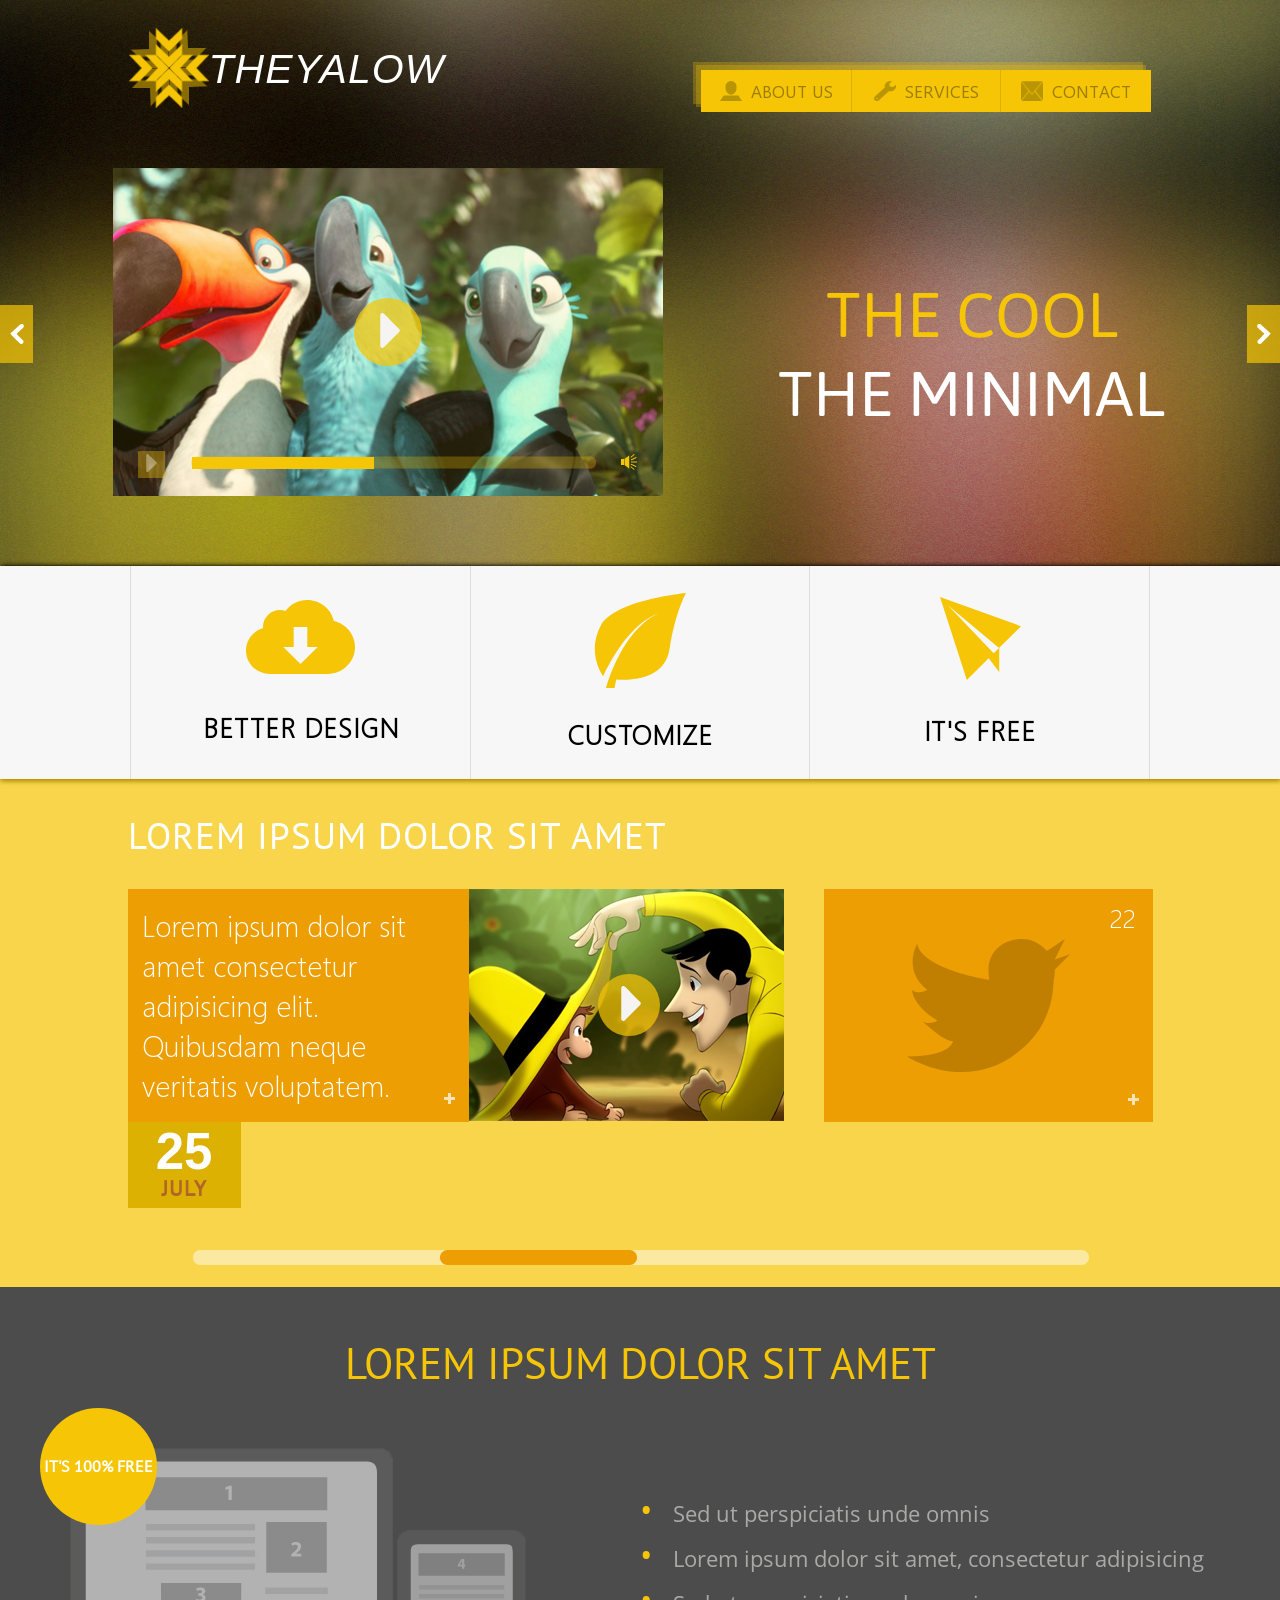
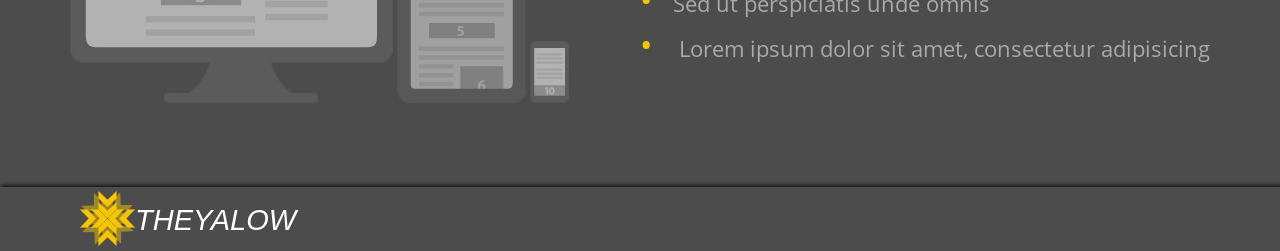
==== index.html @ fd42708f "init: first commit" ====
<!DOCTYPE html>
<html lang="en">
<head>
    <meta charset="UTF-8">
    <meta http-equiv="X-UA-Compatible" content="IE=edge">
    <meta name="viewport" content="width=device-width, initial-scale=1.0">
    <title>TheYalow</title>
    <link rel="stylesheet" href="style.css"> 
</head>
<body>
    <div class="banner-and-header">
        <header>
            <div class="logo">
                <a href="#"><img class="logo-img"src="./assets/logo.png" alt="logo"></a>
                <a href="#"><h1 class="logo-text">TheYalow</h1></a>
            </div>
            <nav>
                <ul>
                    <li>
                        <img src="./assets/about-img.png">
                        <a href="#">ABOUT US</a>
                    </li>
                    <li>
                        <img src="./assets/services-img.png">
                        <a href="#">SERVICES</a>
                    </li>
                    <li>
                        <img src="./assets/contact-icon.png">
                        <a href="#">CONTACT</a>
                    </li>
                </ul>
            </nav>
        </header>
        <main>
            <div class="slider">
                <div class="arrow controlsOnHover left-arrow">
                    <img class="arrow-left-img" src="assets/left-control-arrow.png">
                </div>
                <div class="video-container">
                    <video src="./assets/Rio Soundtrack - Let Me Take You To Rio.mp4" width="550" poster="./assets/player.png"  class="video">    Sorry, your browser doesn't support embedded videos.</video>
                    <button class="play-button controlsOnHover"><img src="./assets/play-button.png" alt="play" class="play-button-img"></button>
                    <div class="controls-container">
                        <ul class="controls">
                            <li>
                                <button class="smaller-play-button  controlsOnHover"><img src="./assets/smaller-play-button.png" class="smaller-play-button-img"></button>
                            </li>
                            <li>    
                                <img src="./assets/progress-bar.png" alt="progresbar">
                            </li>
                            <li>
                                <img class="volume-icon" src="./assets/volume.png" alt="volume-controller">
                            </li>
                        </ul>
                    </div>
                </div>
                <div class="textbox">
                    <p>
                        <span>THE COOL</span> THE MINIMAL
                    </p>
                </div>
                <div class="arrow controlsOnHover right-arrow">
                    <img class="arrow-right-img" src="assets/right-control-arrow.png">
                </div>     
            </div>
            <div class="icon-area">
                <ul>
                    <li>
                        <img src="./assets/first-column-img.svg" alt="first-column-image">
                        <h3>BETTER DESIGN</h3>
                    </li>
                    <li>
                        <img src="./assets/second-column-img.svg" alt="second-column-image">
                        <h3>CUSTOMIZE</h3>
                    </li>
                    <li>
                        <img src="./assets/third-column-img.svg" alt="third-column-image">
                        <h3>IT'S FREE</h3>
                    </li>
                </ul>
            </div>
        </main>
        <section class="section1">
            <div class="scroll1-2">
                <div class="scroll_1">
                    <h2>LOREM IPSUM DOLOR SIT AMET</h2>
                    <div class="content">
                        <div class="section1-paragraph">
                            <p>Lorem ipsum dolor sit amet consectetur adipisicing elit. Quibusdam neque veritatis voluptatem.</p>
                            <button class="scroll1-add addBtnHover"><img alt="add-image" src="./assets/ADD-image.svg"></button>
                        </div>
                        <video src="" poster="./assets/video-poster.svg" class="section1-video"></video>
                        <button class="section1-play-button controlsOnHover"><img src="./assets/play-button.png"></button>
                    </div>
                    <div class="date-block">
                        <h1>25</h1>
                        <h2>JULY</h2>
                    </div>
                </div>
                <div class="scroll_2">
                    <img alt="twitter-icon" src="./assets/twitter.svg">
                    <h3>22</h3>
                    <button class="scroll2-add addBtnHover"><img alt="scroll2-add" src="./assets/ADD-image.svg"></button>
                </div>
            </div>
            <img class="slidebar" src="./assets/slidebar.svg">
        </section>
        <section class="section2">
            <h1 class="section2-header">Lorem ipsum dolor sit amet</h1>
            <div class="section2-content">
                <div class="computers">
                    <div class="oneThousandPercentFree">
                        <h4>IT'S 100% Free</h4>
                    </div>
                    <img src="./assets/PC image.svg" alt="pc img">
                    <img src="./assets/tablet img.svg" alt="tablet img">
                    <img src="./assets/smartphone img.svg" alt="smartphone img">
                </div>
                <ul>
                    <li>Sed ut perspiciatis unde omnis</li>
                    <li>Lorem ipsum dolor sit amet, consectetur adipisicing </li>
                    <li>Sed ut perspiciatis unde omnis</li>
                    <li> Lorem ipsum dolor sit amet, consectetur adipisicing </li>
                </ul>
            </div>
        </section>
        <footer>
            <div class="logo">
                <a href="#"><img class="footer-logo-img"src="./assets/logo.png" alt="logo"></a>
                <a href="#"><h1 class="footer-logo-text">TheYalow</h1></a>
            </div>
        </footer>
    </div>
</body>
</html>
---- style.css ----
@font-face {
    font-family: "Asap-Regular";
    src: url(./assets/fonts/Asap-Regular.otf);
}
@font-face {
    font-family: "OpenSans";
    src: url(./assets/fonts/OpenSans-Regular.ttf);
}
@font-face {
    font-family: "PTSans";
    src: url(./assets/fonts/PTS55F.ttf);
}
@font-face {
    font-family: "SegoeWP";
    src: url(./assets/fonts/SegoeWP.woff);
}
@font-face {
    font-family: "SegoeWP-light";
    src: url(./assets/fonts/segoe-wp-light.ttf);
}
*{
    margin:0;
    padding:0;
    box-sizing: border-box;
    text-decoration: none;
    list-style: none;
    color:white;
}
.banner-and-header:before{
    position:absolute;
    content: "";
    width:100%;
    min-height:566px;
    background: url("./assets/Layer\ 20\ \(1\).svg") center;
    background-size: 100% 100%;
    z-index: -1;
}
.logo{
   display:flex;
   align-items:center;
   margin-top:27px; 
}
.logo-img{
    height:80px;
    width:80px;
}
.logo-text{
    font-size:41px;
    color:white;
    font-family:'Lucida Sans', 'Lucida Sans Regular', 'Lucida Grande', 'Lucida Sans Unicode', Geneva, Verdana, sans-serif;
    font-style: italic;
    font-weight: 400;
    text-transform: uppercase;
    letter-spacing: 1px;
}
.banner-and-header header{
    display:flex;
    justify-content: space-around;
    flex-wrap:wrap;
}
header nav{
    margin-top:70px;
}
header nav ul{
    display:flex;
    box-shadow:-5px -5px rgba(245, 197,6,.27),-8px -8px rgba(245, 197,6,.27);
}
header nav ul li{
    width:150px;
    height:42px;
    background-color:#F5C506;
    display:flex;
    align-items: center;
    justify-content: center;

}
header nav ul li img{
    width:22px;
    height:20px;
    margin-right:9px;
}
nav ul li:nth-child(2){
    border-left:solid 1px rgba(0,0,0,0.1);
    border-right:solid 1px rgba(0,0,0,0.1);
}
header nav ul li a{
    color:#9B7D08;
    font-size:17px;
    font-family: "SegoeWP";
}
header nav ul li:hover{
    background-color:yellow;
    transition: .5s;
}
main .slider{
    min-height: 270px;
    height:auto;
    width:100%;
    display:flex;
    justify-content: space-evenly;
    align-items: center;
    margin-top:56px;
    margin-bottom:70px;
    flex-wrap: wrap;
}
main .arrow{
    background-color:rgba(245, 197, 6,0.7);
    height:58px;
    width:33px;
    display:flex;
    align-items: center;
    justify-content: center;
}
.left-arrow{
    position:absolute;
    left:0;
}
.right-arrow{
    position:absolute;
    right:0;
}
.video{
    z-index:-1;
}
.play-button{
    position:absolute;
    margin-left:-309px;
    margin-top:calc((328px / 2) - 34px);
    background-color:rgba(245, 197, 6, 0.726);
    border:none;
    height:68px;
    width:68px;
    border-radius:50%;
}
.controlsOnHover:hover{
    cursor:pointer;
    background-color: rgba(245, 197, 6, 1);
}
.play-button-img{
    margin-left:5px;
}
.smaller-play-button{
    border:none;
    width:27px;
    height:27px;
    background-color: rgba(245, 197, 6, 0.36);
}

.controls-container{
    position:absolute;
    margin-top:-49px;
    width:550px;
}
.controls {
    display:flex;
    align-items: center;
    justify-content: space-evenly;
}
.volume-icon:hover{
    cursor:pointer;
}
.textbox{
    height:121px;
    width:392px;
    text-align: center;
    font-size:63px;
    font-family: "Asap-Regular";
}
.textbox span{
    color:#F5C506;
}
.icon-area{
    margin-top:-4px;
    box-shadow: black 2px 0px 5px,black 0px 2px 5px;
    background: url(./assets/iconarea-bg.svg);
}
.icon-area ul{
    display:flex;
    justify-content: center;
}
.icon-area ul li{
    display:flex;
    flex-direction: column;
    justify-content:space-evenly;
    align-items: center;
    width:340px;
    height:213px;
}
.icon-area ul li:nth-child(1){
    border-left:solid 1px rgba(0,0,0,0.1);

}
.icon-area ul li:nth-child(2){
    border-right:solid 1px rgba(0,0,0,0.1);
    border-left:solid 1px rgba(0,0,0,0.1);
}
.icon-area ul li:nth-child(3){
    border-right:solid 1px rgba(0,0,0,0.1);
}

.icon-area ul li h3{
    color:black;
    font-family: "SegoeWP-light";
    letter-spacing: 1px;
    font-size:27px;
}
.section1{
    background: rgba(245, 197, 6, 0.726);
    display:flex;
    flex-direction: column;
    justify-content: center;
    align-items: center;
}
.scroll1-2{
    display:flex;
    justify-content: center;
    align-items: center;
    flex-wrap:wrap;
}
.scroll_1{
    margin-top:42px;
}
.scroll_1 h2{
    font-family: "PTSans";
    font-size:37px;
    text-align: left;
    line-height: 28px;
    letter-spacing: 1px;
    font-weight: lighter;
}
.content{
    display:flex;
    margin-top:40px;
}
.section1-paragraph{
    height:233px;
    width:341px;
    background-color:#ec9e03;
    display:flex;
    align-items:center;
    justify-content: center;
}
.section1-paragraph p{
    max-width:272px;
    font-family: "SegoeWP-light";
    font-size:29px;
    text-align:left;
}
.date-block{
    text-align: center;
    width:113px;
    height:86px;
    background-color:#ddb101;
    font-family: 'Segoe UI', Tahoma, Geneva, Verdana, sans-serif;
}
.date-block h1{
    font-size:51px;
    text-align: center;
}
.date-block h2{
    font-size:21px;
    color:#B26529;
    font-weight: bold;
    text-align: center;
    line-height: 15px;
}
.scroll1-add{
    align-self:flex-end;
    margin-bottom:15px;
    margin-left:30px;
    border:none;
    background:none;
}
.addBtnHover:hover{
    cursor:pointer;
    transform:scale(1.4,1.4);
    transition: .5s;
}

.scroll_2{
    width:329px;
    height:233px;
    background-color:#ec9e03;
    display:flex;
    justify-content:center;
    align-items:center;
    margin-top:24px;
    margin-left:40px;
}
.slidebar{
    margin-top:42px;
    padding-bottom:22px;
}
.section1-play-button{
    position:Absolute;
    height:62px;
    width:62px;
    background-color:rgba(245, 197, 6, 0.721);
    border:none;
    border-radius:50%;
    z-index:2; 
    margin-left:470px;
    margin-top:85.5px;
}
.section1-video{
    z-index:1;
}
.section1-play-button img{
    margin-left:5px;
}
.scroll_2 h3{
    position:absolute;
    margin-left:270px;
    margin-bottom:175px;
    font-family: "SegoeWP-light";
    font-size:25px;
    font-weight: lighter;
}
.scroll2-add{
    position:absolute;
    margin-left:290px;
    margin-top:190px;
    background:none;
    border:none;
}
.section2{
    width:100%;
    height:500px;
    background-color:#4C4C4C; 
}
.section2 h1{
    padding-top:48px;
    color:#F5C506;
    font-size:43px;
    font-family:"PTSans";
    font-weight: lighter;
    text-transform: uppercase;
    text-align:center;
    margin-bottom:57px;
}
.section2-content{
    display:flex;
    justify-content: space-evenly;
    align-items: center;
}
.-section2-content ul{
    
}
.section2-content ul li{
    color:#A9A9A7;
    font-size:22px;
    font-family: "OpenSans";
}
.section2-content ul li::before{
    content: "\2022";
    color:#F5C506;
    width:1em;
    font-size:1.5em;
    display:inline-block;
    
}
.oneThousandPercentFree{
    height:117px;
    width:117px;
    background-color:#F5C506;
    display:flex;
    justify-content: center;
    align-items: center;
    border-radius: 50%;
    position:absolute;
    margin-top: -40px;
    margin-left: -30px;
   
}
.oneThousandPercentFree h4{
    font-family: "PTSans";
    text-transform: uppercase;
}
footer{
    height:64px;
    background-color:#4C4C4C;
    margin-top:-27px;
    box-shadow:black 2px 0px 5px 1px;
}
footer .logo{
    padding-top:4px;
    padding-left:5em;
}
.footer-logo-img{
    height:55px;
    width:55px;
}
.footer-logo-text{
    font-family: sans-serif;
    font-weight: lighter;
    text-transform: uppercase;
    font-style: italic;
    font-size:29px;
}

@media only screen and (max-width:768px){
    .slider{
        justify-content: center;
        margin-top:20px !important;
    }
    
    
}
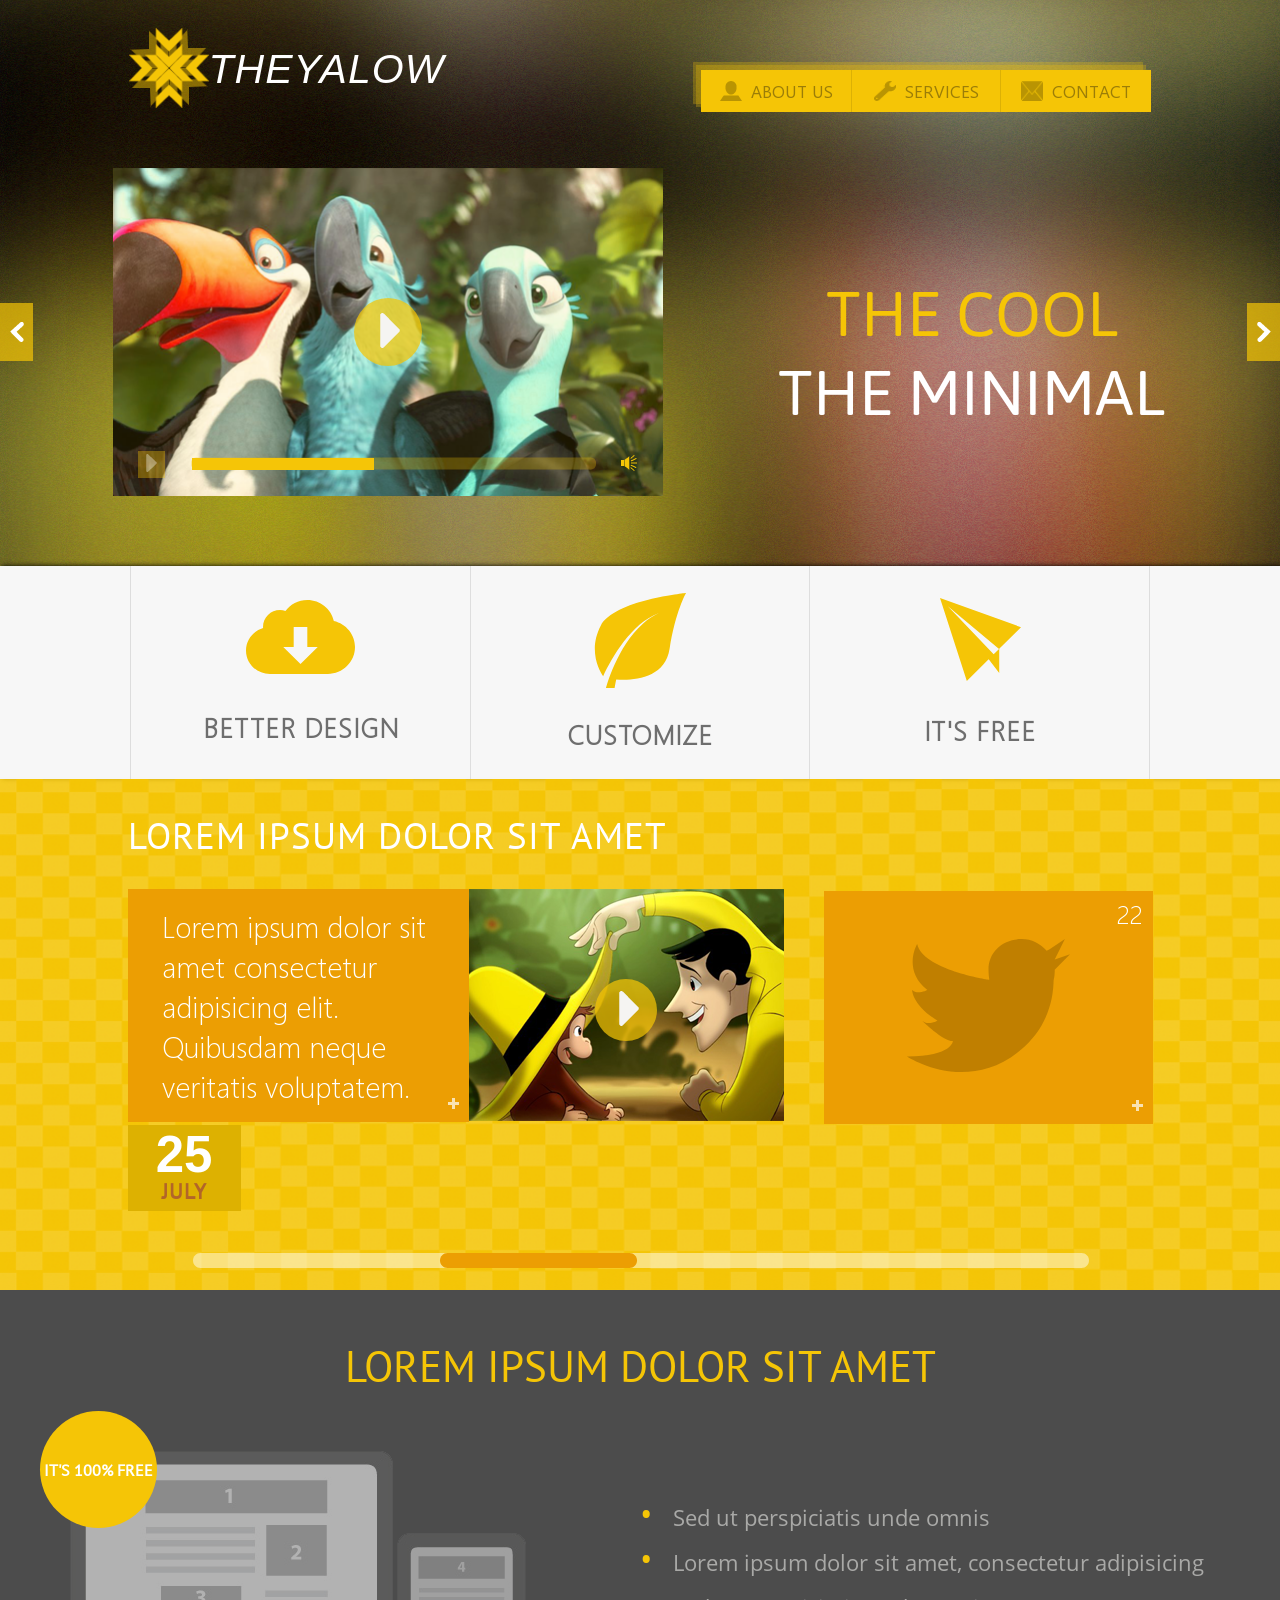
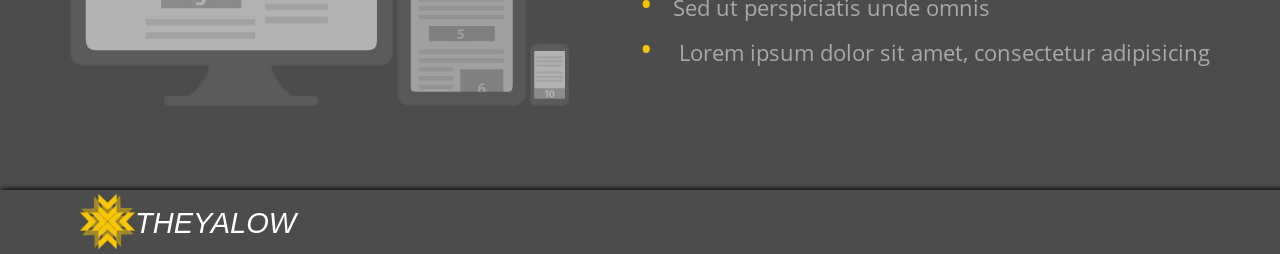
==== commit a18a2d19: "init: uploading mobile version" ====
--- a/index.html
+++ b/index.html
@@ -1,134 +1,150 @@
-<!DOCTYPE html>
-<html lang="en">
-<head>
-    <meta charset="UTF-8">
-    <meta http-equiv="X-UA-Compatible" content="IE=edge">
-    <meta name="viewport" content="width=device-width, initial-scale=1.0">
-    <title>TheYalow</title>
-    <link rel="stylesheet" href="style.css"> 
-</head>
-<body>
-    <div class="banner-and-header">
-        <header>
-            <div class="logo">
-                <a href="#"><img class="logo-img"src="./assets/logo.png" alt="logo"></a>
-                <a href="#"><h1 class="logo-text">TheYalow</h1></a>
-            </div>
-            <nav>
-                <ul>
-                    <li>
-                        <img src="./assets/about-img.png">
-                        <a href="#">ABOUT US</a>
-                    </li>
-                    <li>
-                        <img src="./assets/services-img.png">
-                        <a href="#">SERVICES</a>
-                    </li>
-                    <li>
-                        <img src="./assets/contact-icon.png">
-                        <a href="#">CONTACT</a>
-                    </li>
-                </ul>
-            </nav>
-        </header>
-        <main>
-            <div class="slider">
-                <div class="arrow controlsOnHover left-arrow">
-                    <img class="arrow-left-img" src="assets/left-control-arrow.png">
-                </div>
-                <div class="video-container">
-                    <video src="./assets/Rio Soundtrack - Let Me Take You To Rio.mp4" width="550" poster="./assets/player.png"  class="video">    Sorry, your browser doesn't support embedded videos.</video>
-                    <button class="play-button controlsOnHover"><img src="./assets/play-button.png" alt="play" class="play-button-img"></button>
-                    <div class="controls-container">
-                        <ul class="controls">
-                            <li>
-                                <button class="smaller-play-button  controlsOnHover"><img src="./assets/smaller-play-button.png" class="smaller-play-button-img"></button>
-                            </li>
-                            <li>    
-                                <img src="./assets/progress-bar.png" alt="progresbar">
-                            </li>
-                            <li>
-                                <img class="volume-icon" src="./assets/volume.png" alt="volume-controller">
-                            </li>
-                        </ul>
-                    </div>
-                </div>
-                <div class="textbox">
-                    <p>
-                        <span>THE COOL</span> THE MINIMAL
-                    </p>
-                </div>
-                <div class="arrow controlsOnHover right-arrow">
-                    <img class="arrow-right-img" src="assets/right-control-arrow.png">
-                </div>     
-            </div>
-            <div class="icon-area">
-                <ul>
-                    <li>
-                        <img src="./assets/first-column-img.svg" alt="first-column-image">
-                        <h3>BETTER DESIGN</h3>
-                    </li>
-                    <li>
-                        <img src="./assets/second-column-img.svg" alt="second-column-image">
-                        <h3>CUSTOMIZE</h3>
-                    </li>
-                    <li>
-                        <img src="./assets/third-column-img.svg" alt="third-column-image">
-                        <h3>IT'S FREE</h3>
-                    </li>
-                </ul>
-            </div>
-        </main>
-        <section class="section1">
-            <div class="scroll1-2">
-                <div class="scroll_1">
-                    <h2>LOREM IPSUM DOLOR SIT AMET</h2>
-                    <div class="content">
-                        <div class="section1-paragraph">
-                            <p>Lorem ipsum dolor sit amet consectetur adipisicing elit. Quibusdam neque veritatis voluptatem.</p>
-                            <button class="scroll1-add addBtnHover"><img alt="add-image" src="./assets/ADD-image.svg"></button>
-                        </div>
-                        <video src="" poster="./assets/video-poster.svg" class="section1-video"></video>
-                        <button class="section1-play-button controlsOnHover"><img src="./assets/play-button.png"></button>
-                    </div>
-                    <div class="date-block">
-                        <h1>25</h1>
-                        <h2>JULY</h2>
-                    </div>
-                </div>
-                <div class="scroll_2">
-                    <img alt="twitter-icon" src="./assets/twitter.svg">
-                    <h3>22</h3>
-                    <button class="scroll2-add addBtnHover"><img alt="scroll2-add" src="./assets/ADD-image.svg"></button>
-                </div>
-            </div>
-            <img class="slidebar" src="./assets/slidebar.svg">
-        </section>
-        <section class="section2">
-            <h1 class="section2-header">Lorem ipsum dolor sit amet</h1>
-            <div class="section2-content">
-                <div class="computers">
-                    <div class="oneThousandPercentFree">
-                        <h4>IT'S 100% Free</h4>
-                    </div>
-                    <img src="./assets/PC image.svg" alt="pc img">
-                    <img src="./assets/tablet img.svg" alt="tablet img">
-                    <img src="./assets/smartphone img.svg" alt="smartphone img">
-                </div>
-                <ul>
-                    <li>Sed ut perspiciatis unde omnis</li>
-                    <li>Lorem ipsum dolor sit amet, consectetur adipisicing </li>
-                    <li>Sed ut perspiciatis unde omnis</li>
-                    <li> Lorem ipsum dolor sit amet, consectetur adipisicing </li>
-                </ul>
-            </div>
-        </section>
-        <footer>
-            <div class="logo">
-                <a href="#"><img class="footer-logo-img"src="./assets/logo.png" alt="logo"></a>
-                <a href="#"><h1 class="footer-logo-text">TheYalow</h1></a>
-            </div>
-        </footer>
-    </div>
-</body>
+<!DOCTYPE html>
+<html lang="en">
+<head>
+    <meta charset="UTF-8">
+    <meta http-equiv="X-UA-Compatible" content="IE=edge">
+    <meta name="viewport" content="width=device-width, initial-scale=1.0">
+    <title>TheYalow</title>
+    <link rel="stylesheet" href="style.css"> 
+</head>
+<body>
+    <div class="banner-and-header">
+        <header>
+            <div class="logo">
+                <a href="#"><img class="logo-img"src="./assets/logo.png" alt="logo"></a>
+                <a href="#"><h1 class="logo-text">TheYalow</h1></a>
+            </div>
+            <nav>
+                <ul>
+                    <li>
+                        <img src="./assets/about-img.png">
+                        <a href="#">ABOUT US</a>
+                    </li>
+                    <li>
+                        <img src="./assets/services-img.png">
+                        <a href="#">SERVICES</a>
+                    </li>
+                    <li>
+                        <img src="./assets/contact-icon.png">
+                        <a href="#">CONTACT</a>
+                    </li>
+                </ul>
+            </nav>
+        </header>
+    </div>
+    <main>
+        <div class="slider">
+            <div class="arrow controlsOnHover left-arrow">
+                <img class="arrow-left-img" src="assets/left-control-arrow.png">
+            </div>
+            <div class="video-container">
+                <video src="./assets/Rio Soundtrack - Let Me Take You To Rio.mp4" width="550" poster="./assets/player.png"  class="video">    Sorry, your browser doesn't support embedded videos.</video>
+                <button class="play-button controlsOnHover"><img src="./assets/play-button.png" alt="play" class="play-button-img"></button>
+                <div class="controls-container">
+                    <ul class="controls">
+                        <li>
+                            <button class="smaller-play-button  controlsOnHover"><img src="./assets/smaller-play-button.png" class="smaller-play-button-img"></button>
+                        </li>
+                        <li>    
+                            <img src="./assets/progress-bar.png" alt="progresbar" class="progressbar">
+                        </li>
+                        <li>
+                            <img class="volume-icon" src="./assets/volume.png" alt="volume-controller">
+                        </li>
+                    </ul>
+                </div>
+            </div>
+            <div class="textbox">
+                <p>
+                    <span>THE COOL</span> THE MINIMAL
+                </p>
+            </div>
+            <div class="arrow controlsOnHover right-arrow">
+                <img class="arrow-right-img" src="assets/right-control-arrow.png">
+            </div>     
+        </div>
+    </main>
+    <div class="icon-area">
+        <ul>
+            <li>
+                <img src="./assets/first-column-img.svg" alt="first-column-image">
+                <h3>BETTER DESIGN</h3>
+            </li>
+            <li>
+                <img src="./assets/second-column-img.svg" alt="second-column-image">
+                <h3>CUSTOMIZE</h3>
+            </li>
+            <li>
+                <img src="./assets/third-column-img.svg" alt="third-column-image">
+                <h3>IT'S FREE</h3>
+            </li>
+        </ul>
+    </div>
+    <section class="section1">
+        <div class="scroll1-2">
+            <div class="scroll_1">
+                <h2>LOREM IPSUM DOLOR SIT AMET</h2>
+                <div class="content">
+                    <div class="section1-paragraph">
+                        <p>Lorem ipsum dolor sit amet consectetur adipisicing elit. Quibusdam neque veritatis voluptatem.</p>
+                        <button class="scroll1-add addBtnHover"><img alt="add-image" src="./assets/ADD-image.svg"></button>
+                    </div>
+                    <div class="section1-video">
+                        <video src="" poster="./assets/video-poster.svg" ></video>
+                        <button class="section1-play-button controlsOnHover"><img src="./assets/play-button.png"></button>
+                    </div>
+                </div>
+                <div class="date-block">
+                    <h1>25</h1>
+                    <h2>JULY</h2>
+                </div>
+            </div>
+            <div class="scroll_2">
+                <div class="twitter-section">
+                    <img alt="twitter-icon" src="./assets/twitter.svg">  
+                    <ul class="twitter-posts-section">
+                      <li><p>Daily Mobile UI Design Inspiration #1 via @cssauthor</p></li>
+                      <li><p>Daily Mobile UI Design Inspiration #1 via @cssauthor</p></li>
+                      <li><p>Daily Mobile UI Design Inspiration #1 via @cssauthor</p></li>
+                      <li class="tweeter-input">
+                        <form action="">
+                            <label for="tweet"></label>
+                            <input id="tweet" type="text">
+                            <button type="submit">Tweet</button>
+                        </form>
+                      </li>
+                    </ul>
+                </div>    
+                <h3>22</h3>
+                <button class="scroll2-add addBtnHover"><img alt="scroll2-add" src="./assets/ADD-image.svg"></button>
+            </div>
+        </div>
+        <img class="slidebar" src="./assets/slidebar.svg">
+    </section>
+    <section class="section2">
+        <h1 class="section2-header">Lorem ipsum dolor sit amet</h1>
+        <div class="section2-content">
+            <div class="computers">
+                <div class="oneThousandPercentFree">
+                    <h4>IT'S 100% Free</h4>
+                </div>
+                <img class="pc-img" src="./assets/PC image.svg" alt="pc img">
+                <img class="tablet-img" src="./assets/tablet img.svg" alt="tablet img">
+                <img class="phone-img" src="./assets/smartphone img.svg" alt="smartphone img">
+            </div>
+            <ul>
+                <li>Sed ut perspiciatis unde omnis</li>
+                <li>Lorem ipsum dolor sit amet, consectetur adipisicing </li>
+                <li>Sed ut perspiciatis unde omnis</li>
+                <li> Lorem ipsum dolor sit amet, consectetur adipisicing </li>
+            </ul>
+        </div>
+    </section>
+    <footer>
+        <div class="logo">
+            <a href="#"><img class="footer-logo-img"src="./assets/logo.png" alt="logo"></a>
+            <a href="#"><h1 class="footer-logo-text">TheYalow</h1></a>
+        </div>
+    </footer>
+</body>
 </html>
--- a/style.css
+++ b/style.css
@@ -1,409 +1,758 @@
-@font-face {
-    font-family: "Asap-Regular";
-    src: url(./assets/fonts/Asap-Regular.otf);
-}
-@font-face {
-    font-family: "OpenSans";
-    src: url(./assets/fonts/OpenSans-Regular.ttf);
-}
-@font-face {
-    font-family: "PTSans";
-    src: url(./assets/fonts/PTS55F.ttf);
-}
-@font-face {
-    font-family: "SegoeWP";
-    src: url(./assets/fonts/SegoeWP.woff);
-}
-@font-face {
-    font-family: "SegoeWP-light";
-    src: url(./assets/fonts/segoe-wp-light.ttf);
-}
-*{
-    margin:0;
-    padding:0;
-    box-sizing: border-box;
-    text-decoration: none;
-    list-style: none;
-    color:white;
-}
-.banner-and-header:before{
-    position:absolute;
-    content: "";
-    width:100%;
-    min-height:566px;
-    background: url("./assets/Layer\ 20\ \(1\).svg") center;
-    background-size: 100% 100%;
-    z-index: -1;
-}
-.logo{
-   display:flex;
-   align-items:center;
-   margin-top:27px; 
-}
-.logo-img{
-    height:80px;
-    width:80px;
-}
-.logo-text{
-    font-size:41px;
-    color:white;
-    font-family:'Lucida Sans', 'Lucida Sans Regular', 'Lucida Grande', 'Lucida Sans Unicode', Geneva, Verdana, sans-serif;
-    font-style: italic;
-    font-weight: 400;
-    text-transform: uppercase;
-    letter-spacing: 1px;
-}
-.banner-and-header header{
-    display:flex;
-    justify-content: space-around;
-    flex-wrap:wrap;
-}
-header nav{
-    margin-top:70px;
-}
-header nav ul{
-    display:flex;
-    box-shadow:-5px -5px rgba(245, 197,6,.27),-8px -8px rgba(245, 197,6,.27);
-}
-header nav ul li{
-    width:150px;
-    height:42px;
-    background-color:#F5C506;
-    display:flex;
-    align-items: center;
-    justify-content: center;
-
-}
-header nav ul li img{
-    width:22px;
-    height:20px;
-    margin-right:9px;
-}
-nav ul li:nth-child(2){
-    border-left:solid 1px rgba(0,0,0,0.1);
-    border-right:solid 1px rgba(0,0,0,0.1);
-}
-header nav ul li a{
-    color:#9B7D08;
-    font-size:17px;
-    font-family: "SegoeWP";
-}
-header nav ul li:hover{
-    background-color:yellow;
-    transition: .5s;
-}
-main .slider{
-    min-height: 270px;
-    height:auto;
-    width:100%;
-    display:flex;
-    justify-content: space-evenly;
-    align-items: center;
-    margin-top:56px;
-    margin-bottom:70px;
-    flex-wrap: wrap;
-}
-main .arrow{
-    background-color:rgba(245, 197, 6,0.7);
-    height:58px;
-    width:33px;
-    display:flex;
-    align-items: center;
-    justify-content: center;
-}
-.left-arrow{
-    position:absolute;
-    left:0;
-}
-.right-arrow{
-    position:absolute;
-    right:0;
-}
-.video{
-    z-index:-1;
-}
-.play-button{
-    position:absolute;
-    margin-left:-309px;
-    margin-top:calc((328px / 2) - 34px);
-    background-color:rgba(245, 197, 6, 0.726);
-    border:none;
-    height:68px;
-    width:68px;
-    border-radius:50%;
-}
-.controlsOnHover:hover{
-    cursor:pointer;
-    background-color: rgba(245, 197, 6, 1);
-}
-.play-button-img{
-    margin-left:5px;
-}
-.smaller-play-button{
-    border:none;
-    width:27px;
-    height:27px;
-    background-color: rgba(245, 197, 6, 0.36);
-}
-
-.controls-container{
-    position:absolute;
-    margin-top:-49px;
-    width:550px;
-}
-.controls {
-    display:flex;
-    align-items: center;
-    justify-content: space-evenly;
-}
-.volume-icon:hover{
-    cursor:pointer;
-}
-.textbox{
-    height:121px;
-    width:392px;
-    text-align: center;
-    font-size:63px;
-    font-family: "Asap-Regular";
-}
-.textbox span{
-    color:#F5C506;
-}
-.icon-area{
-    margin-top:-4px;
-    box-shadow: black 2px 0px 5px,black 0px 2px 5px;
-    background: url(./assets/iconarea-bg.svg);
-}
-.icon-area ul{
-    display:flex;
-    justify-content: center;
-}
-.icon-area ul li{
-    display:flex;
-    flex-direction: column;
-    justify-content:space-evenly;
-    align-items: center;
-    width:340px;
-    height:213px;
-}
-.icon-area ul li:nth-child(1){
-    border-left:solid 1px rgba(0,0,0,0.1);
-
-}
-.icon-area ul li:nth-child(2){
-    border-right:solid 1px rgba(0,0,0,0.1);
-    border-left:solid 1px rgba(0,0,0,0.1);
-}
-.icon-area ul li:nth-child(3){
-    border-right:solid 1px rgba(0,0,0,0.1);
-}
-
-.icon-area ul li h3{
-    color:black;
-    font-family: "SegoeWP-light";
-    letter-spacing: 1px;
-    font-size:27px;
-}
-.section1{
-    background: rgba(245, 197, 6, 0.726);
-    display:flex;
-    flex-direction: column;
-    justify-content: center;
-    align-items: center;
-}
-.scroll1-2{
-    display:flex;
-    justify-content: center;
-    align-items: center;
-    flex-wrap:wrap;
-}
-.scroll_1{
-    margin-top:42px;
-}
-.scroll_1 h2{
-    font-family: "PTSans";
-    font-size:37px;
-    text-align: left;
-    line-height: 28px;
-    letter-spacing: 1px;
-    font-weight: lighter;
-}
-.content{
-    display:flex;
-    margin-top:40px;
-}
-.section1-paragraph{
-    height:233px;
-    width:341px;
-    background-color:#ec9e03;
-    display:flex;
-    align-items:center;
-    justify-content: center;
-}
-.section1-paragraph p{
-    max-width:272px;
-    font-family: "SegoeWP-light";
-    font-size:29px;
-    text-align:left;
-}
-.date-block{
-    text-align: center;
-    width:113px;
-    height:86px;
-    background-color:#ddb101;
-    font-family: 'Segoe UI', Tahoma, Geneva, Verdana, sans-serif;
-}
-.date-block h1{
-    font-size:51px;
-    text-align: center;
-}
-.date-block h2{
-    font-size:21px;
-    color:#B26529;
-    font-weight: bold;
-    text-align: center;
-    line-height: 15px;
-}
-.scroll1-add{
-    align-self:flex-end;
-    margin-bottom:15px;
-    margin-left:30px;
-    border:none;
-    background:none;
-}
-.addBtnHover:hover{
-    cursor:pointer;
-    transform:scale(1.4,1.4);
-    transition: .5s;
-}
-
-.scroll_2{
-    width:329px;
-    height:233px;
-    background-color:#ec9e03;
-    display:flex;
-    justify-content:center;
-    align-items:center;
-    margin-top:24px;
-    margin-left:40px;
-}
-.slidebar{
-    margin-top:42px;
-    padding-bottom:22px;
-}
-.section1-play-button{
-    position:Absolute;
-    height:62px;
-    width:62px;
-    background-color:rgba(245, 197, 6, 0.721);
-    border:none;
-    border-radius:50%;
-    z-index:2; 
-    margin-left:470px;
-    margin-top:85.5px;
-}
-.section1-video{
-    z-index:1;
-}
-.section1-play-button img{
-    margin-left:5px;
-}
-.scroll_2 h3{
-    position:absolute;
-    margin-left:270px;
-    margin-bottom:175px;
-    font-family: "SegoeWP-light";
-    font-size:25px;
-    font-weight: lighter;
-}
-.scroll2-add{
-    position:absolute;
-    margin-left:290px;
-    margin-top:190px;
-    background:none;
-    border:none;
-}
-.section2{
-    width:100%;
-    height:500px;
-    background-color:#4C4C4C; 
-}
-.section2 h1{
-    padding-top:48px;
-    color:#F5C506;
-    font-size:43px;
-    font-family:"PTSans";
-    font-weight: lighter;
-    text-transform: uppercase;
-    text-align:center;
-    margin-bottom:57px;
-}
-.section2-content{
-    display:flex;
-    justify-content: space-evenly;
-    align-items: center;
-}
-.-section2-content ul{
-    
-}
-.section2-content ul li{
-    color:#A9A9A7;
-    font-size:22px;
-    font-family: "OpenSans";
-}
-.section2-content ul li::before{
-    content: "\2022";
-    color:#F5C506;
-    width:1em;
-    font-size:1.5em;
-    display:inline-block;
-    
-}
-.oneThousandPercentFree{
-    height:117px;
-    width:117px;
-    background-color:#F5C506;
-    display:flex;
-    justify-content: center;
-    align-items: center;
-    border-radius: 50%;
-    position:absolute;
-    margin-top: -40px;
-    margin-left: -30px;
-   
-}
-.oneThousandPercentFree h4{
-    font-family: "PTSans";
-    text-transform: uppercase;
-}
-footer{
-    height:64px;
-    background-color:#4C4C4C;
-    margin-top:-27px;
-    box-shadow:black 2px 0px 5px 1px;
-}
-footer .logo{
-    padding-top:4px;
-    padding-left:5em;
-}
-.footer-logo-img{
-    height:55px;
-    width:55px;
-}
-.footer-logo-text{
-    font-family: sans-serif;
-    font-weight: lighter;
-    text-transform: uppercase;
-    font-style: italic;
-    font-size:29px;
-}
-
-@media only screen and (max-width:768px){
-    .slider{
-        justify-content: center;
-        margin-top:20px !important;
-    }
-    
-    
-}
-
+@font-face {
+    font-family: "Asap-Regular";
+    src: url(./assets/fonts/Asap-Regular.otf);
+}
+@font-face {
+    font-family: "OpenSans";
+    src: url(./assets/fonts/OpenSans-Regular.ttf);
+}
+@font-face {
+    font-family: "PTSans";
+    src: url(./assets/fonts/PTS55F.ttf);
+}
+@font-face {
+    font-family: "SegoeWP";
+    src: url(./assets/fonts/SegoeWP.woff);
+}
+@font-face {
+    font-family: "SegoeWP-light";
+    src: url(./assets/fonts/segoe-wp-light.ttf);
+}
+*{
+    margin:0;
+    padding:0;
+    box-sizing: border-box;
+    text-decoration: none;
+    list-style: none;
+    color:white;
+}
+.banner-and-header:before{
+    position:absolute;
+    content: "";
+    width:100%;
+    height:566px;
+    background: url("./assets/Layer\ 20\ \(1\).svg") center;
+    background-size: 100% 100%;
+    z-index: -1;
+}
+.logo{
+   display:flex;
+   align-items:center;
+   margin-top:27px; 
+}
+.logo-img{
+    height:80px;
+    width:80px;
+}
+.logo-text{
+    font-size:41px;
+    color:white;
+    font-family:'Lucida Sans', 'Lucida Sans Regular', 'Lucida Grande', 'Lucida Sans Unicode', Geneva, Verdana, sans-serif;
+    font-style: italic;
+    font-weight: 400;
+    text-transform: uppercase;
+    letter-spacing: 1px;
+}
+.banner-and-header header{
+    display:flex;
+    justify-content: space-around;
+    flex-wrap:wrap;
+}
+header nav{
+    margin-top:70px;
+}
+header nav ul{
+    display:flex;
+    box-shadow:-5px -5px rgba(245, 197,6,.27),-8px -8px rgba(245, 197,6,.27);
+}
+header nav ul li{
+    width:150px;
+    height:42px;
+    background-color:#F5C506;
+    display:flex;
+    align-items: center;
+    justify-content: center;
+
+}
+header nav ul li img{
+    width:22px;
+    height:20px;
+    margin-right:9px;
+}
+nav ul li:nth-child(2){
+    border-left:solid 1px rgba(0,0,0,0.1);
+    border-right:solid 1px rgba(0,0,0,0.1);
+}
+header nav ul li a{
+    color:#9B7D08;
+    font-size:17px;
+    font-family: "SegoeWP";
+}
+header nav ul li:hover{
+    background-color:yellow;
+    transition: .5s;
+}
+main .slider{
+    min-height: 270px;
+    height:auto;
+    width:100%;
+    display:flex;
+    justify-content: space-evenly;
+    align-items: center;
+    margin-top:56px;
+    margin-bottom:70px;
+    flex-wrap: wrap;
+}
+main .arrow{
+    background-color:rgba(245, 197, 6,0.7);
+    height:58px;
+    width:33px;
+    display:flex;
+    align-items: center;
+    justify-content: center;
+    z-index:1;
+}
+.left-arrow{
+    position:absolute;
+    left:0;
+}
+.right-arrow{
+    position:absolute;
+    right:0;
+}
+.video-container{
+    position:relative;
+    width:550px;
+    height:328px;
+    max-width:100%;
+}
+.video{
+    z-index:-1;
+    width:inherit;
+    height: inherit;
+    max-width:inherit;
+}
+.play-button{
+    position:absolute;
+    top: calc(50% - 34px);
+    left: calc(50% - 34px);
+    background-color:rgba(245, 197, 6, 0.726);
+    border:none;
+    height:68px;
+    width:68px;
+    border-radius:50%;
+}
+.controlsOnHover:hover{
+    cursor:pointer;
+    background-color: rgba(245, 197, 6, 1);
+}
+.play-button-img{
+    margin-left:5px;
+}
+.smaller-play-button{
+    border:none;
+    width:27px;
+    height:27px;
+    background-color: rgba(245, 197, 6, 0.36);
+}
+
+.controls-container{
+    position:absolute;
+    margin-top:-49px;
+    width:550px;
+}
+.controls {
+    display:flex;
+    align-items: center;
+    justify-content: space-evenly;
+}
+.volume-icon:hover{
+    cursor:pointer;
+}
+.textbox{
+    max-height:121px;
+    max-width:392px;
+    text-align: center;
+    font-size:63px;
+    font-family: "Asap-Regular";
+}
+.textbox span{
+    color:#F5C506;
+}
+.icon-area{
+    box-shadow: black 2px 0px 5px, black -2px 0px 0px;
+    background: url(./assets/iconarea-bg.svg);
+}
+.icon-area ul{
+    display:flex;
+    justify-content: center;
+}
+.icon-area ul li{
+    display:flex;
+    flex-direction: column;
+    justify-content:space-evenly;
+    align-items: center;
+    width:340px;
+    height:213px;
+}
+.icon-area ul li:nth-child(1){
+    border-left:solid 1px rgba(0,0,0,0.1);
+
+}
+.icon-area ul li:nth-child(2){
+    border-right:solid 1px rgba(0,0,0,0.1);
+    border-left:solid 1px rgba(0,0,0,0.1);
+}
+.icon-area ul li:nth-child(3){
+    border-right:solid 1px rgba(0,0,0,0.1);
+}
+
+.icon-area ul li h3{
+    color:#6e6e6e;
+    font-family: "SegoeWP-light";
+    letter-spacing: 1px;
+    font-size:27px;
+}
+.section1{
+    background-image:url(./assets/Section1\ Bg-image.svg);
+    background-size: cover;
+    display:flex;
+    flex-direction: column;
+    justify-content: center;
+    align-items: center;
+}
+.scroll1-2{
+    display:flex;
+    justify-content: center;
+    align-items: center;
+    flex-wrap:wrap;
+}
+.scroll_1{
+    margin-top:42px;
+}
+.scroll_1 h2{
+    font-family: "PTSans";
+    font-size:37px;
+    text-align: left;
+    line-height: 28px;
+    letter-spacing: 1px;
+    font-weight: lighter;
+}
+.content{
+    display:flex;
+    margin-top:40px;
+}
+.section1-paragraph{
+    height:233px;
+    width:341px;
+    background-color:#ec9e03;
+    display:flex;
+    align-items:center;
+    justify-content: center;
+    position:relative;
+}
+.section1-paragraph p{
+    max-width:272px;
+    font-family: "SegoeWP-light";
+    font-size:29px;
+    text-align:left;
+}
+.date-block{
+    text-align: center;
+    width:113px;
+    height:86px;
+    background-color:#ddb101;
+    font-family: 'Segoe UI', Tahoma, Geneva, Verdana, sans-serif;
+}
+.date-block h1{
+    font-size:51px;
+    text-align: center;
+}
+.date-block h2{
+    font-size:21px;
+    color:#B26529;
+    font-weight: bold;
+    text-align: center;
+    line-height: 15px;
+}
+.scroll1-add{
+    position:absolute;
+    bottom:10px;
+    right:10px;
+    border:none;
+    background:none;
+}
+.addBtnHover:hover{
+    cursor:pointer;
+    transform:scale(1.4,1.4);
+    transition: .5s;
+}
+
+.scroll_2{
+    width:329px;
+    height:233px;
+    background-color:#ec9e03;
+    display:flex;
+    justify-content:center;
+    align-items:center;
+    margin-top:24px;
+    margin-left:40px;
+    position:relative;
+}
+.slidebar{
+    margin-top:42px;
+    padding-bottom:22px;
+}
+.section1-play-button{
+    position:Absolute;
+    height:62px;
+    width:62px;
+    background-color:rgba(245, 197, 6, 0.721);
+    border:none;
+    border-radius:50%;
+    z-index:2; 
+    right: calc(50% - 31px);
+    /* top: calc(50% - 31px); */ top:38%;
+}
+.section1-video{
+    z-index:1;
+    min-height:236px;
+    width:315px;
+    position:relative;
+}
+.section1-video video{
+    height:inherit;
+    width:inherit;
+}
+.section1-play-button img{
+    margin-left:5px;
+}
+.scroll_2 h3{
+    position:absolute;
+    top: 5px;
+    right: 10px;
+    font-family: "SegoeWP-light";
+    font-size:25px;
+    font-weight: lighter;
+}
+.scroll2-add{
+    position:absolute;
+    right:10px;
+    bottom:10px;
+    background:none;
+    border:none;
+}
+.twitter-posts-section{
+    display:none;
+}
+.section2{
+    width:100%;
+    min-height:500px;
+    background-color:#4C4C4C; 
+}
+.section2 h1{
+    padding-top:48px;
+    color:#F5C506;
+    font-size:43px;
+    font-family:"PTSans";
+    font-weight: lighter;
+    text-transform: uppercase;
+    text-align:center;
+    margin-bottom:57px;
+}
+.section2-content{
+    display:flex;
+    flex-wrap:wrap;
+    padding-bottom:30px;
+    justify-content: space-evenly;
+    align-items: center;
+}
+
+.section2-content ul li{
+    color:#A9A9A7;
+    font-size:22px;
+    font-family: "OpenSans";
+}
+.section2-content ul li::before{
+    content: "\2022";
+    color:#F5C506;
+    width:1em;
+    font-size:1.5em;
+    display:inline-block;
+    
+}
+.oneThousandPercentFree{
+    height:117px;
+    width:117px;
+    background-color:#F5C506;
+    display:flex;
+    justify-content: center;
+    align-items: center;
+    border-radius: 50%;
+    position:absolute;
+    margin-top: -40px;
+    margin-left: -30px;
+   
+}
+.oneThousandPercentFree h4{
+    font-family: "PTSans";
+    text-transform: uppercase;
+}
+footer{
+    height:64px;
+    background-color:#4C4C4C;
+    margin-top:-27px;
+    box-shadow:black 2px 0px 5px 1px;
+}
+footer .logo{
+    padding-top:4px;
+    padding-left:5em;
+}
+.footer-logo-img{
+    height:55px;
+    width:55px;
+}
+.footer-logo-text{
+    font-family: sans-serif;
+    font-weight: lighter;
+    text-transform: uppercase;
+    font-style: italic;
+    font-size:29px;
+}
+
+@media only screen and (max-width:1080px){
+    .slider{
+        flex-direction: column;
+        margin-top:20px !important;
+        margin-bottom:15px !important;
+    }
+    header nav{
+        margin-top:8vh;
+    }
+    .textbox{
+        font-size:30px;
+        font-weight: bold;
+    }
+    .logo a h1 {
+        font-size:30px;
+    }
+    .slidebar{
+        width:65vw;
+    }
+    .scroll_2 h3{
+        margin-left: 44vw ;
+        margin-bottom: 42vh;
+    }
+    .scroll_2 button{
+        margin-left: 46vw;
+        margin-top: 44vh;
+    }
+    .scroll_2 {
+        width: 60vw;
+        height: 40vh;
+    }
+    .icon-area{
+        margin-top:70px;
+    }
+    .section2-content ul li{
+        font-size:.9em;
+    }
+    .pc-img{
+        width:15em;
+    }
+    .tablet-img{
+        width:5em;
+    }
+    .section2-header{
+        font-size:2.3em;
+    }
+    .icon-area ul li{
+        height:25vh;
+    }
+    .icon-area ul li img{
+        height:10vh;
+    }
+    .icon-area ul li h3{
+        font-size:3vw;
+    }
+    
+}
+
+@media only screen and (max-width:768px){
+    .slider{
+        justify-content: center;
+        margin-top:20px !important;
+    }
+    header nav {
+        margin-top:3vh;
+    }
+    header nav ul li a{
+        font-size: 12px;
+        font-weight: bold;
+    }
+    header nav ul li{
+        width:23vw;
+    }
+    header nav ul li img{
+        width: 3vw;
+        height: 2.5vh;
+        margin-right: 1.5vw;
+    }
+    .section1-paragraph{
+        width:45vw;
+        height:184px;
+    }
+    .section1-paragraph p{
+        font-size: 1.3em;
+        padding-left: 15px;
+    }
+    .icon-area{
+        margin-top:-4px;
+    }
+    .controls-container{
+        bottom: 30px;
+        left: calc(50% - 230px);
+        width: 90%;
+    }
+    .date-block{
+        display:none;
+    }
+    .section1-video{
+        width:250px;
+    }
+    .section1-play-button{
+        top: calc(50% - 53px);
+    }
+    .scroll_2{
+        margin:0;
+    }
+}
+
+@media only screen and (max-width:640px){
+    header{
+        flex-wrap:nowrap !important;
+    }
+    header .logo{
+        background-color: #5B5B5B;
+        width:37vw;
+        justify-content: center;
+    }
+    header .logo img{
+        width:8vw;
+        height:auto;
+    }
+    header .logo h1{
+        font-size:4vw;
+        letter-spacing: 0 !important;
+        text-shadow:black 1px 2px 1px;
+    }
+    header .logo,nav{
+        margin:0 !important;
+    }
+    header nav ul{
+        box-shadow:none;
+        
+    }
+    header nav ul li{
+        width:21vw;
+        height:11vh;
+    }
+    header nav ul li img{
+        height:3.5vw;
+        width:auto;
+    }
+    header nav ul li a{
+        font-size:3vw;
+        font-weight: normal;
+    }
+    .left-arrow,.right-arrow{
+        display:none !important;
+    }
+    .textbox p{
+        display:none;
+    }
+    .video{
+        width:100vw;
+    }
+    .progressbar{
+        width:70vw;
+    }
+    .smaller-play-button{
+        width:5vw;
+    }
+    .video-container{
+        width:auto;
+        height:auto;
+    }
+    .banner-and-header:before{
+        display:none;
+    }
+    .controls-container{
+        left: calc(50% - 45vw);
+        bottom: 6vw;
+    }
+    .play-button-img{
+        width:4vw;
+    }
+    .play-button{
+        height: 13vw;
+        width: 13vw;
+        top: calc(50% - 7vw);
+        left: calc(50% - 7vw);
+    }
+    .icon-area{
+        box-shadow: rgb(255 255 255 / 40%) 0px -5px 1px, rgb(255 255 255 / 50%) 0px -10px 1px;
+        margin-top:-4px;
+        position:relative;
+    }
+    .icon-area ul li:nth-child(2){
+        border:none;
+    }
+    .icon-area ul li img{
+        height:7vh;
+    }
+    .icon-area ul li h3{
+        margin-top: 2vh;
+    }
+    .icon-area ul li{
+        height:20vh;
+        justify-content: center;
+    }
+    main .slider{
+        margin: 0 !important;
+        padding: 0 !important;
+        display:block;
+        min-height: auto;
+    }
+    .section1{
+        background: white;
+        }
+    .section2 ul{
+        display:none;
+    }
+    .scroll_1 .content{
+        margin-top:20px;
+    }
+    .scroll_1{
+        margin-top:0;
+    }
+    .scroll_1 h2,.slidebar{
+        display:none;
+    }
+    .scroll_2 h3, .scroll2-add{
+        display:none;
+    }
+    .section1-paragraph p {
+        font-size:17px;
+        max-width:240px;    
+    }   
+    .section1-paragraph {
+        margin-right:3vw;
+        width: auto;
+    }
+    .twitter-posts-section{
+        display:flex;
+        flex-direction: column;
+    }
+    .twitter-posts-section li {
+        width:54vw;
+        height:43px;
+        background-image: url(./assets/bubble-Opacity-Half.png);
+        background-repeat: no-repeat;
+        background-size:contain;
+        margin:1vw;
+    }
+    .twitter-posts-section li p{
+        color: #988666;
+        font-family: Arial, Helvetica, sans-serif;
+        font-size:2.3vw;
+        margin: 7px auto auto 20px;
+    }
+    .twitter-posts-section li:nth-child(1){
+        background-image: url(./assets/bubble.png);
+    }
+    .twitter-posts-section li:nth-child(4){
+        background-image: none;
+    }
+    .scroll_2{
+        width:100%;
+        height: 50vh;
+        margin-top:-30px;
+    }
+    .twitter-section{
+        display:flex;
+    }
+    .twitter-section img{
+        width:25vw;
+    }
+    .section2 h1{
+        font-size:5vw;
+        padding-top:25px;
+        margin-bottom:40px;
+    }
+    .scroll_2{
+        height:233px;
+        width:100%;
+        background:#F5C507;
+    }
+    .tweeter-input form{
+        display:flex;
+        padding-left:20px;
+    }
+    .tweeter-input button{
+        margin:0;
+        width: 10vw;
+        border-top-right-radius: 15px;
+        border-bottom-right-radius: 15px;
+        background-color:orange;
+        border: none;
+        border: solid 1px #e19600;
+        font-family: Arial, Helvetica, sans-serif;
+        font-size: 2.2vw;
+        font-weight: bold;
+    }
+    .tweeter-input input{
+        height: 3vh;
+        border-bottom-left-radius: 15px;
+        border-top-left-radius: 15px;
+        border: none;
+        width: 33vw;
+        border: solid 1px #e19600;
+    }
+    .oneThousandPercentFree{
+        margin-top: -7vw;
+        margin-left: -7vw;
+        height: 20vw;
+        width: 20vw;
+        font-size:2.5vw;
+    }
+    .pc-img{
+        width:50vw;
+    }
+    .tablet-img{
+        width:15vw;
+    }
+    .section2{
+        min-height: auto;
+    }
+    .logo a h1{
+        font-size:3vw;
+    }
+    .footer-logo-img{
+        height: auto;
+        width: 7vw;
+    }
+    footer .logo{
+        padding-left:10vw;
+    }
+    .footer{
+        height:auto;
+    }
+}
+
+@media only screen and (max-width:400px) {
+    .section1-paragraph p {
+        font-size:12.5px;
+        padding-left:5px;    
+    }   
+}
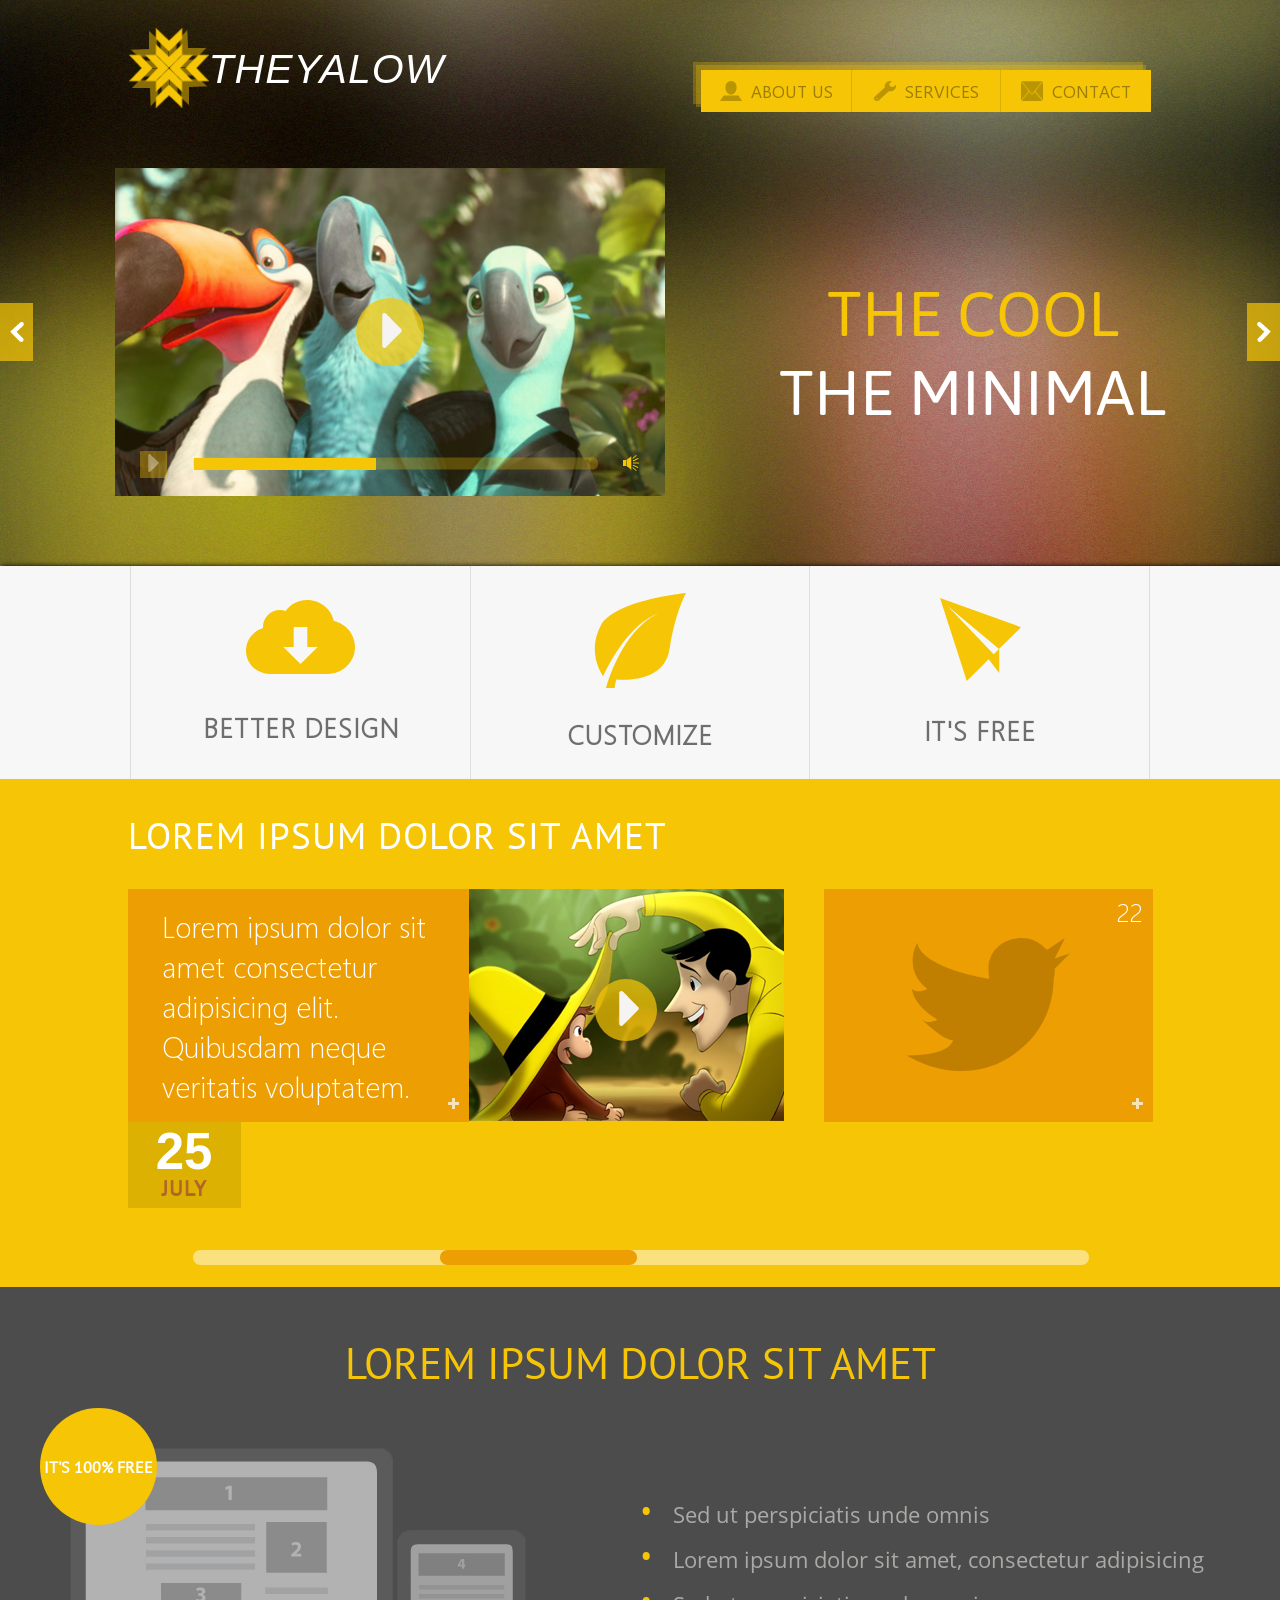
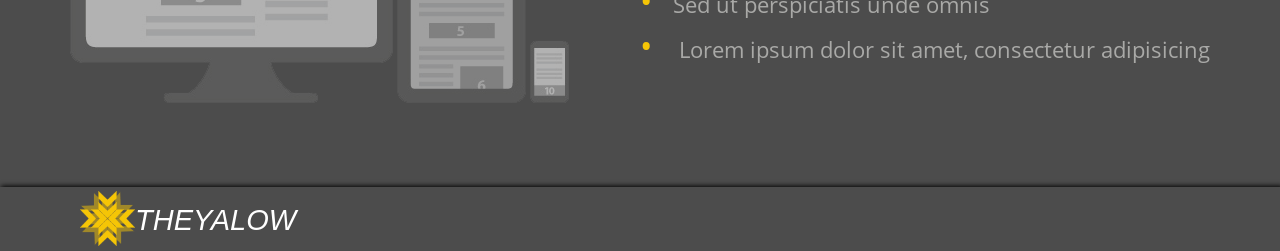
==== commit f3d122f9: "fix: fix semantic problem" ====
--- a/index.html
+++ b/index.html
@@ -8,8 +8,8 @@
     <link rel="stylesheet" href="style.css"> 
 </head>
 <body>
-    <div class="banner-and-header">
-        <header>
+    <header>
+        <div class="wrapper">
             <div class="logo">
                 <a href="#"><img class="logo-img"src="./assets/logo.png" alt="logo"></a>
                 <a href="#"><h1 class="logo-text">TheYalow</h1></a>
@@ -30,8 +30,8 @@
                     </li>
                 </ul>
             </nav>
-        </header>
-    </div>
+        </div>
+    </header>
     <main>
         <div class="slider">
             <div class="arrow controlsOnHover left-arrow">
@@ -55,9 +55,8 @@
                 </div>
             </div>
             <div class="textbox">
-                <p>
-                    <span>THE COOL</span> THE MINIMAL
-                </p>
+                <h2 class="textbox-top-header">THE COOL</h2> 
+                <h2 class="textbox-bottom-header">THE MINIMAL</h2>
             </div>
             <div class="arrow controlsOnHover right-arrow">
                 <img class="arrow-right-img" src="assets/right-control-arrow.png">
--- a/style.css
+++ b/style.css
@@ -26,7 +26,7 @@
     list-style: none;
     color:white;
 }
-.banner-and-header:before{
+header:before{ 
     position:absolute;
     content: "";
     width:100%;
@@ -53,19 +53,19 @@
     text-transform: uppercase;
     letter-spacing: 1px;
 }
-.banner-and-header header{
+header .wrapper{ 
     display:flex;
     justify-content: space-around;
     flex-wrap:wrap;
 }
-header nav{
+.wrapper nav{
     margin-top:70px;
 }
-header nav ul{
+.wrapper nav ul{
     display:flex;
     box-shadow:-5px -5px rgba(245, 197,6,.27),-8px -8px rgba(245, 197,6,.27);
 }
-header nav ul li{
+.wrapper nav ul li{
     width:150px;
     height:42px;
     background-color:#F5C506;
@@ -74,21 +74,21 @@
     justify-content: center;
 
 }
-header nav ul li img{
+.wrapper nav ul li img{
     width:22px;
     height:20px;
     margin-right:9px;
 }
-nav ul li:nth-child(2){
+.wrapper ul li:nth-child(2){
     border-left:solid 1px rgba(0,0,0,0.1);
     border-right:solid 1px rgba(0,0,0,0.1);
 }
-header nav ul li a{
+.wrapper nav ul li a{
     color:#9B7D08;
     font-size:17px;
     font-family: "SegoeWP";
 }
-header nav ul li:hover{
+.wrapper nav ul li:hover{
     background-color:yellow;
     transition: .5s;
 }
@@ -173,11 +173,17 @@
     max-height:121px;
     max-width:392px;
     text-align: center;
+    font-family: "Asap-Regular";
+}
+.textbox > h2{
+    font-weight: lighter;
+}
+.textbox-top-header{
+    color:rgb(245, 197, 6);
     font-size:63px;
-    font-family: "Asap-Regular";
-}
-.textbox span{
-    color:#F5C506;
+}
+.textbox-bottom-header{
+    font-size:63px;
 }
 .icon-area{
     box-shadow: black 2px 0px 5px, black -2px 0px 0px;
@@ -214,8 +220,9 @@
     font-size:27px;
 }
 .section1{
-    background-image:url(./assets/Section1\ Bg-image.svg);
-    background-size: cover;
+    /* background-image:url(./assets/Section1\ Bg-image.svg);
+    background-size: cover; */
+    background: rgb(245, 197, 6);
     display:flex;
     flex-direction: column;
     justify-content: center;
@@ -260,6 +267,7 @@
 .date-block{
     text-align: center;
     width:113px;
+    margin-top:-3px;
     height:86px;
     background-color:#ddb101;
     font-family: 'Segoe UI', Tahoma, Geneva, Verdana, sans-serif;
@@ -426,13 +434,14 @@
         margin-top:20px !important;
         margin-bottom:15px !important;
     }
-    header nav{
+    .wrapper nav{
         margin-top:8vh;
     }
-    .textbox{
+    .textbox-top-header,.textbox-bottom-header{
         font-size:30px;
         font-weight: bold;
     }
+  
     .logo a h1 {
         font-size:30px;
     }
@@ -452,7 +461,7 @@
         height: 40vh;
     }
     .icon-area{
-        margin-top:70px;
+        margin-top:31px;
     }
     .section2-content ul li{
         font-size:.9em;
@@ -483,17 +492,17 @@
         justify-content: center;
         margin-top:20px !important;
     }
-    header nav {
+    .wrapper nav {
         margin-top:3vh;
     }
-    header nav ul li a{
+    .wrapper nav ul li a{
         font-size: 12px;
         font-weight: bold;
     }
-    header nav ul li{
+    .wrapper nav ul li{
         width:23vw;
     }
-    header nav ul li img{
+    .wrapper nav ul li img{
         width: 3vw;
         height: 2.5vh;
         margin-right: 1.5vw;
@@ -507,7 +516,7 @@
         padding-left: 15px;
     }
     .icon-area{
-        margin-top:-4px;
+        margin-top:-6px;
     }
     .controls-container{
         bottom: 30px;
@@ -526,49 +535,57 @@
     .scroll_2{
         margin:0;
     }
+    .textbox{
+        display:flex;
+        max-width:550px;
+    }
+    .textbox-top-header{
+        margin-right: 30px;
+        margin-left: 60px;
+    }
 }
 
 @media only screen and (max-width:640px){
-    header{
+    .wrapper{
         flex-wrap:nowrap !important;
     }
-    header .logo{
+    .wrapper .logo{
         background-color: #5B5B5B;
         width:37vw;
         justify-content: center;
     }
-    header .logo img{
+    .wrapper .logo img{
         width:8vw;
         height:auto;
     }
-    header .logo h1{
+    .wrapper .logo h1{
         font-size:4vw;
         letter-spacing: 0 !important;
         text-shadow:black 1px 2px 1px;
     }
-    header .logo,nav{
+    .wrapper .logo,nav{
         margin:0 !important;
     }
-    header nav ul{
+    .wrapper nav ul{
         box-shadow:none;
         
     }
-    header nav ul li{
+    .wrapper nav ul li{
         width:21vw;
         height:11vh;
     }
-    header nav ul li img{
+    .wrapper nav ul li img{
         height:3.5vw;
         width:auto;
     }
-    header nav ul li a{
+    .wrapper nav ul li a{
         font-size:3vw;
         font-weight: normal;
     }
     .left-arrow,.right-arrow{
         display:none !important;
     }
-    .textbox p{
+    .textbox{
         display:none;
     }
     .video{
@@ -584,7 +601,7 @@
         width:auto;
         height:auto;
     }
-    .banner-and-header:before{
+    header:before{  
         display:none;
     }
     .controls-container{
@@ -711,6 +728,12 @@
         font-size: 2.2vw;
         font-weight: bold;
     }
+    .tweeter-input button:hover{
+        cursor:pointer;
+        background-color:yellow;
+        color:brown;
+        transform: .5s;
+    }
     .tweeter-input input{
         height: 3vh;
         border-bottom-left-radius: 15px;
